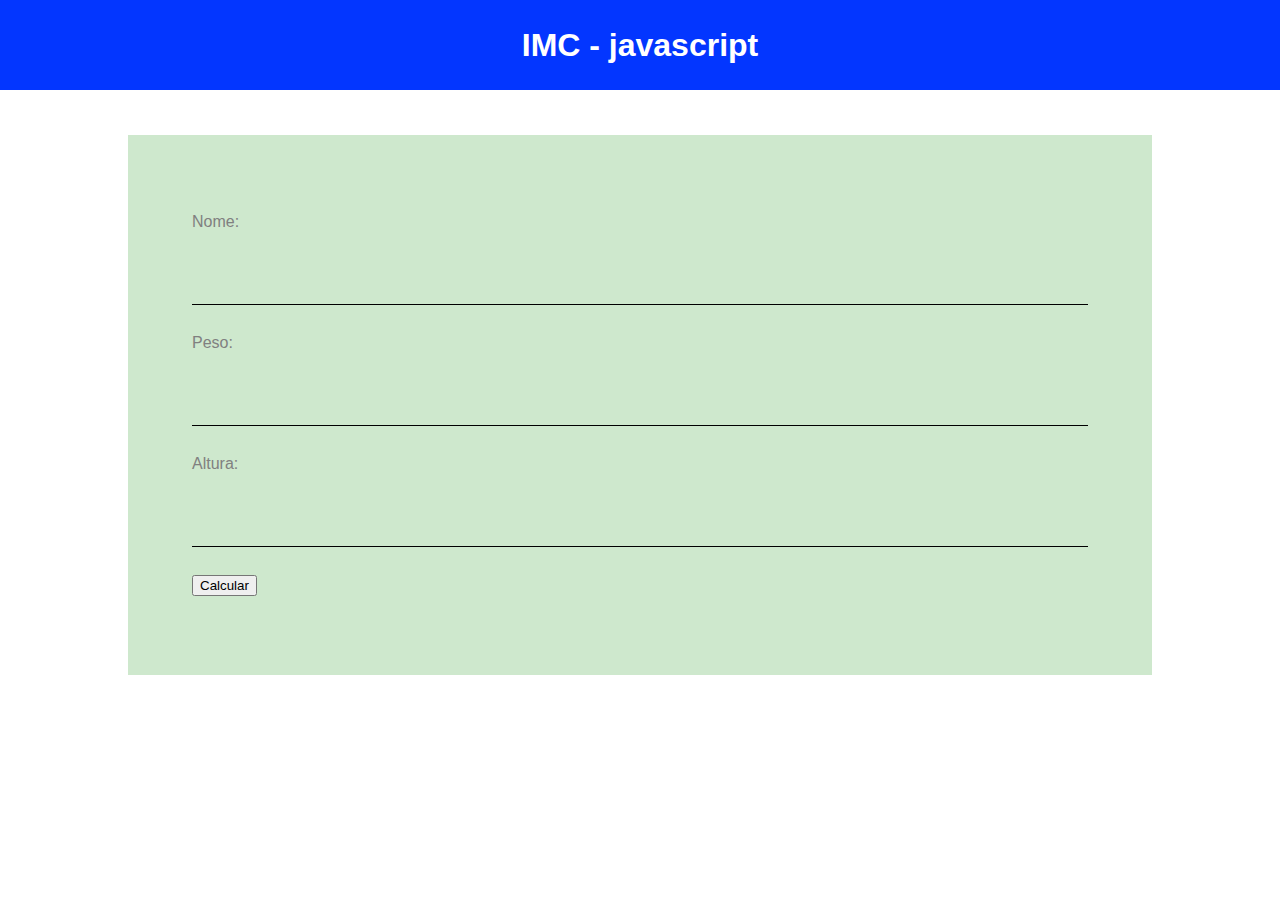
==== AULA2/index.html @ 241d5aea "Exercicio das primeiras aulas de js" ====
<!DOCTYPE html>
<html lang="pt-br">
<head>
    <meta charset="UTF-8">
    <meta name="viewport" content="width=device-width, initial-scale=1.0">
    <meta http-equiv="X-UA-Compatible" content="ie=edpge">
    <title>IMC</title>
    <link rel="stylesheet" type="text/css" href="style.css">
</head>
<body>
    <header>
        <h1>IMC - javascript</h1>
    </header>
    <main>
        <label for="">Nome:</label>
        <input type="text" name="txtNome">

        <label for="">Peso:</label>
        <input type="text" name="txtPeso">

        <label for="">Altura:</label>
        <input type="text" name="txtAltura">
        <div>
            <button>Calcular</button>
        </div>
    </main>


</body>
</html>
---- AULA2/style.css ----
*{
    margin: 0px;
    font-family: sans-serif;
}
header{
    width: 100vw;
    height: 10vh;
    background-color:#0336FF;
    display: flex;
    color: white;
    justify-content: center;
    align-items: center;
}

main{
    display: flex;
    width: 80vw;
    height: 60vh;
    flex-direction: column;
    justify-content: space-around;
    background-color: #CEE8CD;
    margin: 5vh auto;
    padding: 5vw;
    box-sizing: border-box;
}

main label {
    color: gray;
}

main input{
    border: none;
    border-bottom: 1px solid black;
    background-color: #CEE8CD;
    outline: none;
    font-size: 4vh;
}
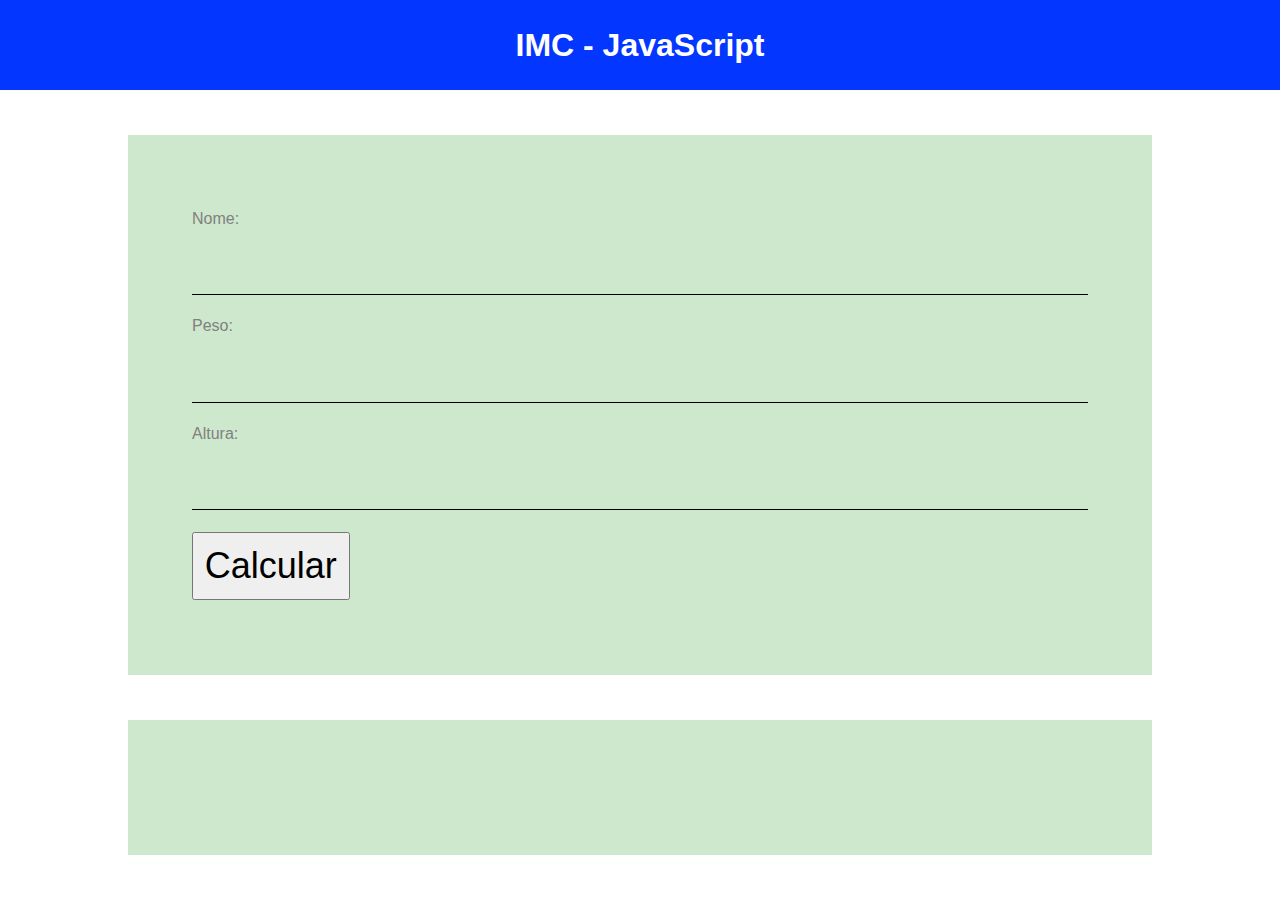
==== commit a2901188: "Aula dois de JavaScript" ====
--- a/AULA2/index.html
+++ b/AULA2/index.html
@@ -9,22 +9,24 @@
 </head>
 <body>
     <header>
-        <h1>IMC - javascript</h1>
+        <h1>IMC - JavaScript</h1>
     </header>
     <main>
-        <label for="">Nome:</label>
-        <input type="text" name="txtNome">
+        <label for="nome">Nome:</label>
+        <input type="text" id='nome'>
 
-        <label for="">Peso:</label>
-        <input type="text" name="txtPeso">
+        <label for="peso">Peso:</label>
+        <input type="text" id='peso'>
 
-        <label for="">Altura:</label>
-        <input type="text" name="txtAltura">
+        <label for="altura">Altura:</label>
+        <input type="text" id='altura'>
         <div>
-            <button>Calcular</button>
+            <button id='calcular'>Calcular</button>
         </div>
     </main>
-
-
+    <footer id="resultado">
+        
+    </footer>
+    <script src="./imc.js"></script>
 </body>
 </html>--- a/AULA2/style.css
+++ b/AULA2/style.css
@@ -34,4 +34,18 @@
     background-color: #CEE8CD;
     outline: none;
     font-size: 4vh;
+}
+
+main button{
+    font-size: 4vh;
+    padding: 1.2vh;
+}
+
+footer{
+    width: 80vw;
+    height: 15vh;
+    background-color: #CEE8CD;
+    margin: auto;
+    box-sizing: border-box;
+    padding: 2vh;
 }